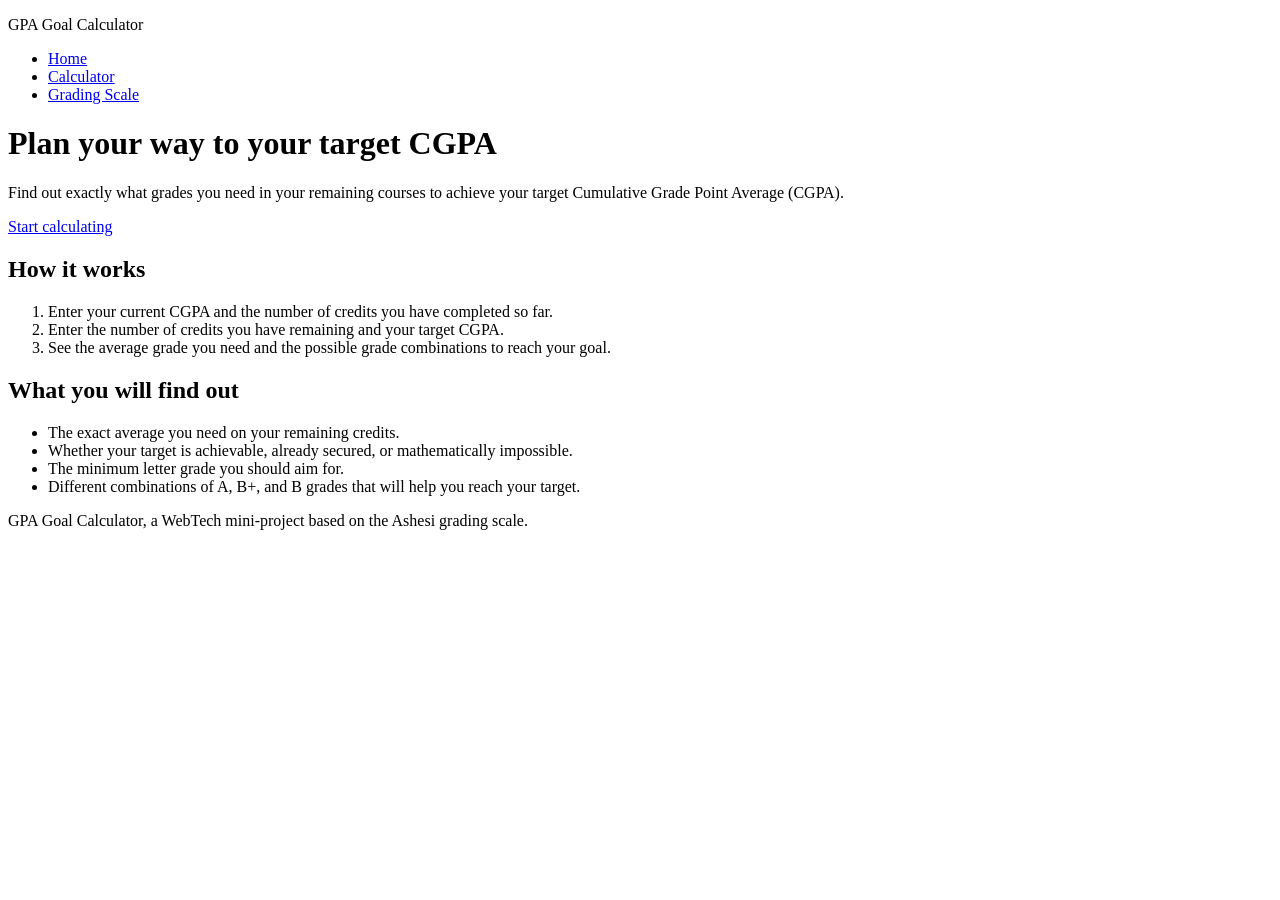
==== index.html @ d2735e73 "Initial commit: Stage 1 HTML layout" ====
<!DOCTYPE html>
<html lang="en">
<head>
  <meta charset="UTF-8">
  <meta name="viewport" content="width=device-width">
  <title>GPA Goal Calculator | Home</title>
  <link rel="stylesheet" href="style.css">
</head>
<body>
  <header>
    <p class="site-name">GPA Goal Calculator</p>
    <nav>
      <ul>
        <li><a href="index.html" class="active">Home</a></li>
        <li><a href="calculator.html">Calculator</a></li>
        <li><a href="grading-scale.html">Grading Scale</a></li>
      </ul>
    </nav>
  </header>
  <main>
    <h1>Plan your way to your target CGPA</h1>
    <p>Find out exactly what grades you need in your remaining courses to achieve your target Cumulative Grade Point Average (CGPA).</p>
    <a href="calculator.html" class="button">Start calculating</a>
    
    <section>
      <h2>How it works</h2>
      <ol>
        <li>Enter your current CGPA and the number of credits you have completed so far.</li>
        <li>Enter the number of credits you have remaining and your target CGPA.</li>
        <li>See the average grade you need and the possible grade combinations to reach your goal.</li>
      </ol>
    </section>

    <section>
      <h2>What you will find out</h2>
      <ul>
        <li>The exact average you need on your remaining credits.</li>
        <li>Whether your target is achievable, already secured, or mathematically impossible.</li>
        <li>The minimum letter grade you should aim for.</li>
        <li>Different combinations of A, B+, and B grades that will help you reach your target.</li>
      </ul>
    </section>
  </main>
  <footer>
    <p>GPA Goal Calculator, a WebTech mini-project based on the Ashesi grading scale.</p>
  </footer>
</body>
</html>
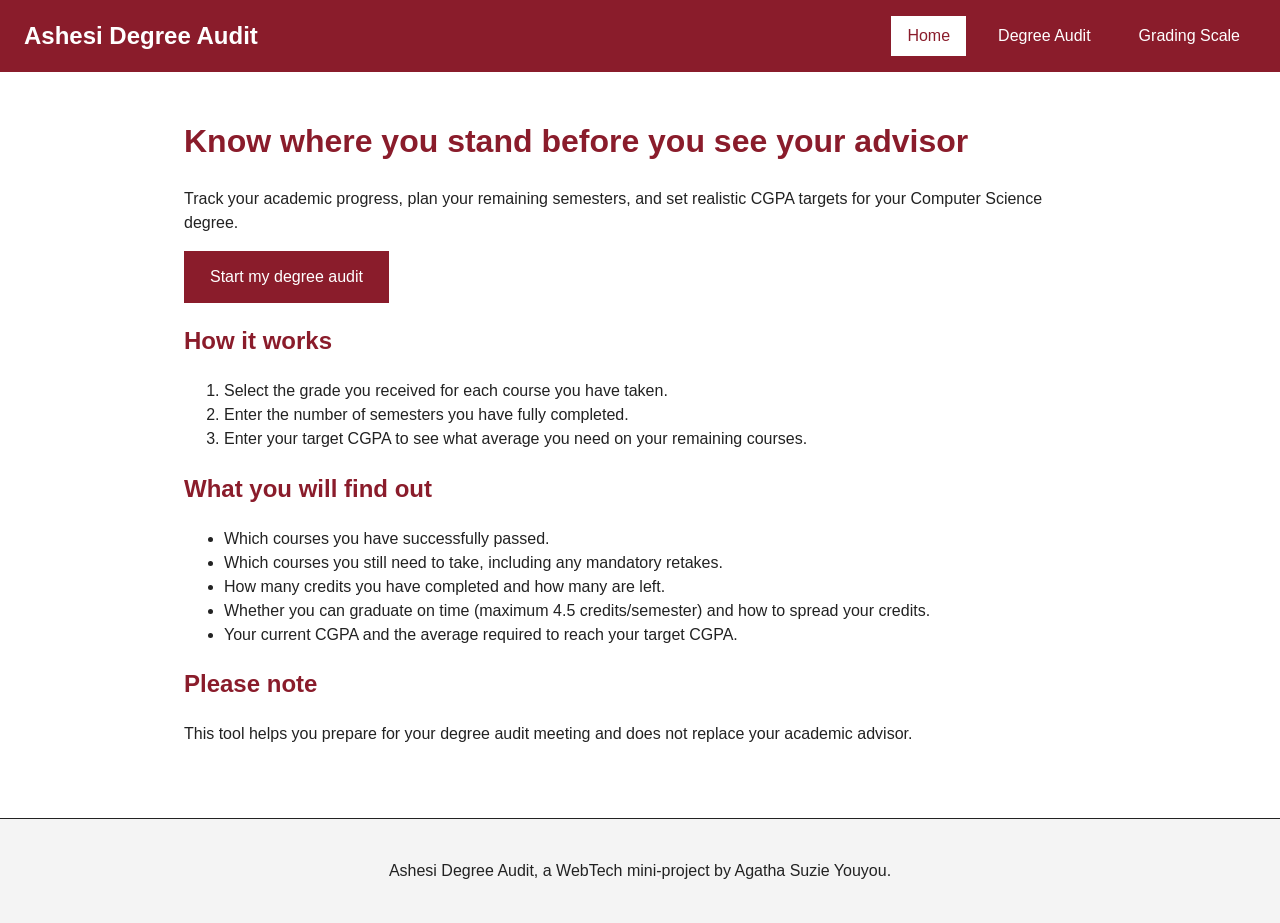
==== commit 55daf144: "Stage 1: HTML for Degree Audit" ====
--- a/index.html
+++ b/index.html
@@ -3,46 +3,52 @@
 <head>
   <meta charset="UTF-8">
   <meta name="viewport" content="width=device-width">
-  <title>GPA Goal Calculator | Home</title>
+  <title>Ashesi Degree Audit | Home</title>
   <link rel="stylesheet" href="style.css">
 </head>
 <body>
   <header>
-    <p class="site-name">GPA Goal Calculator</p>
+    <p class="site-name">Ashesi Degree Audit</p>
     <nav>
       <ul>
         <li><a href="index.html" class="active">Home</a></li>
-        <li><a href="calculator.html">Calculator</a></li>
+        <li><a href="audit.html">Degree Audit</a></li>
         <li><a href="grading-scale.html">Grading Scale</a></li>
       </ul>
     </nav>
   </header>
   <main>
-    <h1>Plan your way to your target CGPA</h1>
-    <p>Find out exactly what grades you need in your remaining courses to achieve your target Cumulative Grade Point Average (CGPA).</p>
-    <a href="calculator.html" class="button">Start calculating</a>
+    <h1>Know where you stand before you see your advisor</h1>
+    <p>Track your academic progress, plan your remaining semesters, and set realistic CGPA targets for your Computer Science degree.</p>
+    <a href="audit.html" class="button">Start my degree audit</a>
     
     <section>
       <h2>How it works</h2>
       <ol>
-        <li>Enter your current CGPA and the number of credits you have completed so far.</li>
-        <li>Enter the number of credits you have remaining and your target CGPA.</li>
-        <li>See the average grade you need and the possible grade combinations to reach your goal.</li>
+        <li>Select the grade you received for each course you have taken.</li>
+        <li>Enter the number of semesters you have fully completed.</li>
+        <li>Enter your target CGPA to see what average you need on your remaining courses.</li>
       </ol>
     </section>
 
     <section>
       <h2>What you will find out</h2>
       <ul>
-        <li>The exact average you need on your remaining credits.</li>
-        <li>Whether your target is achievable, already secured, or mathematically impossible.</li>
-        <li>The minimum letter grade you should aim for.</li>
-        <li>Different combinations of A, B+, and B grades that will help you reach your target.</li>
+        <li>Which courses you have successfully passed.</li>
+        <li>Which courses you still need to take, including any mandatory retakes.</li>
+        <li>How many credits you have completed and how many are left.</li>
+        <li>Whether you can graduate on time (maximum 4.5 credits/semester) and how to spread your credits.</li>
+        <li>Your current CGPA and the average required to reach your target CGPA.</li>
       </ul>
+    </section>
+
+    <section>
+      <h2>Please note</h2>
+      <p>This tool helps you prepare for your degree audit meeting and does not replace your academic advisor.</p>
     </section>
   </main>
   <footer>
-    <p>GPA Goal Calculator, a WebTech mini-project based on the Ashesi grading scale.</p>
+    <p>Ashesi Degree Audit, a WebTech mini-project by Agatha Suzie Youyou.</p>
   </footer>
 </body>
 </html>
--- a/style.css
+++ b/style.css
@@ -0,0 +1,209 @@
+html {
+  box-sizing: border-box;
+}
+
+*, *::before, *::after {
+  box-sizing: inherit;
+}
+
+body {
+  margin: 0;
+  padding: 0;
+  font-family: sans-serif;
+  background-color: #ffffff;
+  color: #222222;
+  display: flex;
+  flex-direction: column;
+  min-height: 100vh;
+  font-size: 1rem;
+  line-height: 1.5;
+}
+
+main {
+  flex-grow: 1;
+  width: 100%;
+  max-width: 60rem;
+  margin: 0 auto;
+  padding: 1.5rem;
+}
+
+h1, h2, h3 {
+  color: #8a1c2b;
+}
+
+a {
+  color: #8a1c2b;
+  text-decoration: underline;
+}
+
+header {
+  background-color: #8a1c2b;
+  color: #ffffff;
+  padding: 1rem 1.5rem;
+}
+
+header .site-name {
+  font-size: 1.5rem;
+  font-weight: bold;
+  margin: 0 0 1rem 0;
+  text-align: center;
+}
+
+nav ul {
+  list-style: none;
+  margin: 0;
+  padding: 0;
+  display: flex;
+  flex-direction: column;
+  gap: 0.5rem;
+  text-align: center;
+}
+
+nav a {
+  color: #ffffff;
+  text-decoration: none;
+  padding: 0.5rem 1rem;
+  display: block;
+}
+
+nav a:hover, nav a:focus, nav a.active {
+  background-color: #ffffff;
+  color: #8a1c2b;
+  text-decoration: none;
+}
+
+button, .button {
+  background-color: #8a1c2b;
+  color: #ffffff;
+  border: 2px solid #8a1c2b;
+  padding: 0.75rem 1.5rem;
+  font-size: 1rem;
+  cursor: pointer;
+  text-decoration: none;
+  text-align: center;
+  display: inline-block;
+}
+
+button:hover, button:focus, .button:hover, .button:focus {
+  background-color: #ffffff;
+  color: #8a1c2b;
+}
+
+table {
+  width: 100%;
+  border-collapse: collapse;
+  margin: 1.5rem 0;
+}
+
+caption {
+  font-weight: bold;
+  margin-bottom: 0.5rem;
+  text-align: left;
+}
+
+th, td {
+  border: 1px solid #222222;
+  padding: 0.75rem;
+  text-align: left;
+}
+
+th {
+  background-color: #8a1c2b;
+  color: #ffffff;
+}
+
+tr:nth-child(even) {
+  background-color: #f4f4f4;
+}
+
+fieldset {
+  border: 1px solid #222222;
+  padding: 1.5rem;
+  margin-bottom: 1.5rem;
+}
+
+legend {
+  font-weight: bold;
+  color: #8a1c2b;
+  padding: 0 0.5rem;
+}
+
+.form-group {
+  display: flex;
+  flex-direction: column;
+  margin-bottom: 1rem;
+}
+
+label {
+  margin-bottom: 0.25rem;
+  font-weight: bold;
+}
+
+input {
+  padding: 0.5rem;
+  font-size: 1rem;
+  border: 1px solid #222222;
+}
+
+.form-actions {
+  display: flex;
+  gap: 1rem;
+  margin-bottom: 1.5rem;
+}
+
+.assumptions {
+  font-size: 0.9rem;
+}
+
+#errors {
+  color: #8a1c2b;
+  font-weight: bold;
+}
+
+#requiredAverage, #letterGrade, #verdict {
+  background-color: #f4f4f4;
+  padding: 1rem;
+  margin-bottom: 1rem;
+  border-left: 4px solid #8a1c2b;
+}
+
+footer {
+  text-align: center;
+  padding: 1.5rem;
+  background-color: #f4f4f4;
+  margin-top: 2rem;
+  border-top: 1px solid #222222;
+}
+
+.calculator-layout {
+  display: flex;
+  flex-direction: column;
+  gap: 2rem;
+}
+
+@media (min-width: 48rem) {
+  header {
+    display: flex;
+    justify-content: space-between;
+    align-items: center;
+  }
+  
+  header .site-name {
+    margin: 0;
+  }
+  
+  nav ul {
+    flex-direction: row;
+    gap: 1rem;
+  }
+  
+  nav a {
+    display: inline-block;
+  }
+  
+  .calculator-layout {
+    display: grid;
+    grid-template-columns: 1fr 1fr;
+    gap: 2rem;
+  }
+}
